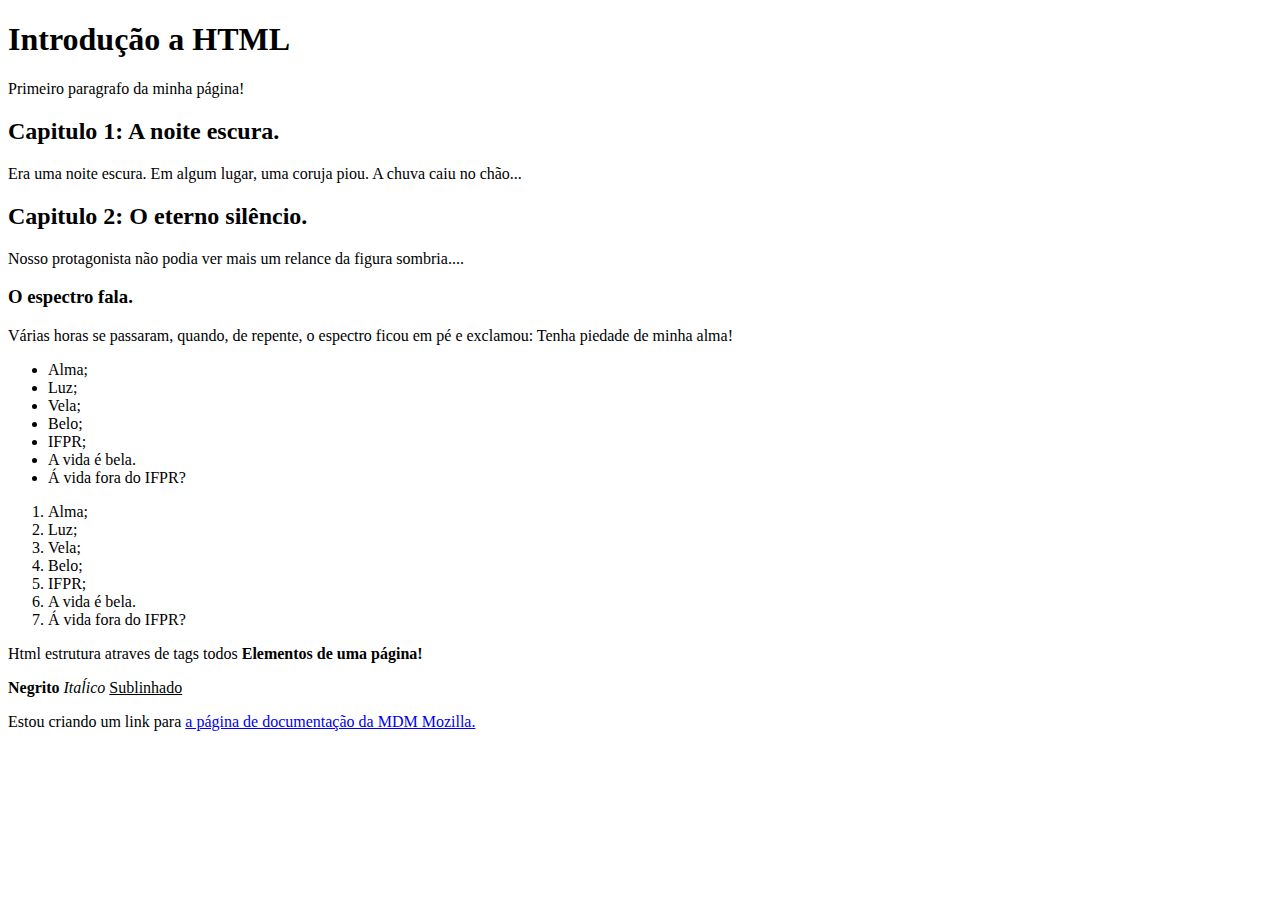
==== index.html @ f869dea3 "Primeiras tags html" ====
<!DOCTYPE html>
<html lang="pt-br">
<head>
    <meta charset="UTF-8">
    <meta http-equiv="X-UA-Compatible" content="IE=edge">
    <meta name="viewport" content="width=device-width, initial-scale=1.0">
    <title>Introdução a HTML</title>
</head>
<body>
    <h1>Introdução a HTML</h1>
    <p>Primeiro paragrafo da minha página!</p>
    <h2>Capitulo 1: A noite escura.</h2>
    <p>Era uma noite escura. Em algum lugar, uma coruja
       piou. A chuva caiu no chão...</p>
    <h2>Capitulo 2: O eterno silêncio.</h2>
    <p>Nosso protagonista não podia ver mais um relance 
       da figura sombria.... </p>
    <h3>O espectro fala.</h3>
    <p>Várias horas se passaram, quando, de repente,
       o espectro ficou em pé e exclamou: Tenha piedade
       de minha alma!</p>
    <ul>
        <li>Alma;</li>
        <li>Luz;</li>
        <li>Vela;</li>
        <li>Belo;</li>
        <li>IFPR;</li>
        <li>A vida é bela.</li>
        <li>Á vida fora do IFPR?</li>
    </ul>
    <ol>
        <li>Alma;</li>
        <li>Luz;</li>
        <li>Vela;</li>
        <li>Belo;</li>
        <li>IFPR;</li>
        <li>A vida é bela.</li>
        <li>Á vida fora do IFPR?</li>
    </ol>
    <p>Html estrutura atraves de tags todos
        <strong>Elementos de uma página!</strong>
    </p>
    <p><b>Negrito</b>  <i>Itaĺico</i>  <u>Sublinhado</u></p>

    <p>Estou criando um link para 
       <a href="http://developer.mozilla.org/pt-BR">
        a página de documentação da MDM Mozilla.</a>
    </p>
    
</body>
</html>
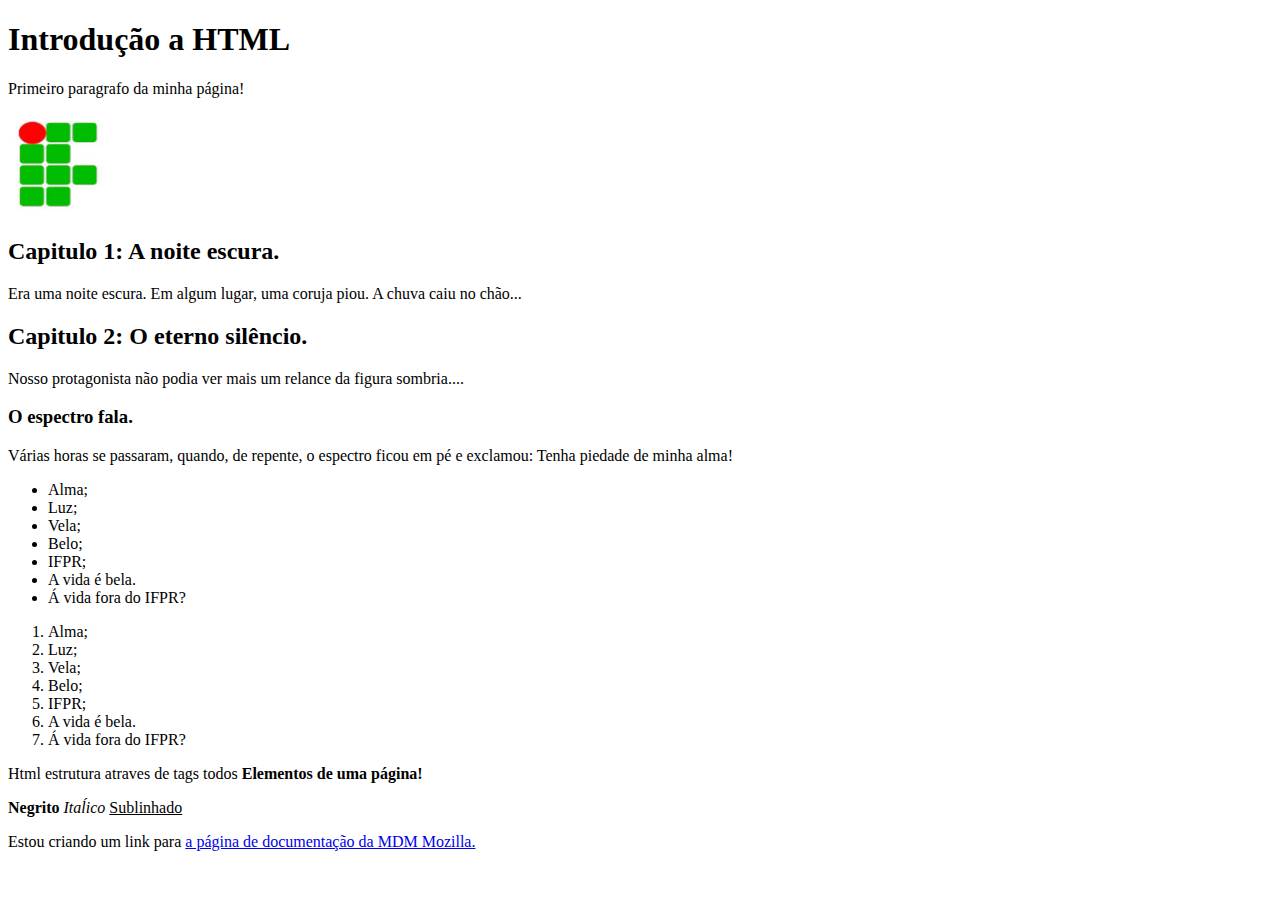
==== commit f5542856: "Update index.html" ====
--- a/index.html
+++ b/index.html
@@ -4,11 +4,13 @@
     <meta charset="UTF-8">
     <meta http-equiv="X-UA-Compatible" content="IE=edge">
     <meta name="viewport" content="width=device-width, initial-scale=1.0">
+    <link rel="shortcut icon" href="[data-uri]" type="image/x-icon">
     <title>Introdução a HTML</title>
 </head>
 <body>
     <h1>Introdução a HTML</h1>
     <p>Primeiro paragrafo da minha página!</p>
+    <img src="[data-uri]" alt="Logo IFPR." width="100" height="100">
     <h2>Capitulo 1: A noite escura.</h2>
     <p>Era uma noite escura. Em algum lugar, uma coruja
        piou. A chuva caiu no chão...</p>
@@ -48,4 +50,4 @@
     </p>
     
 </body>
-</html>+</html>
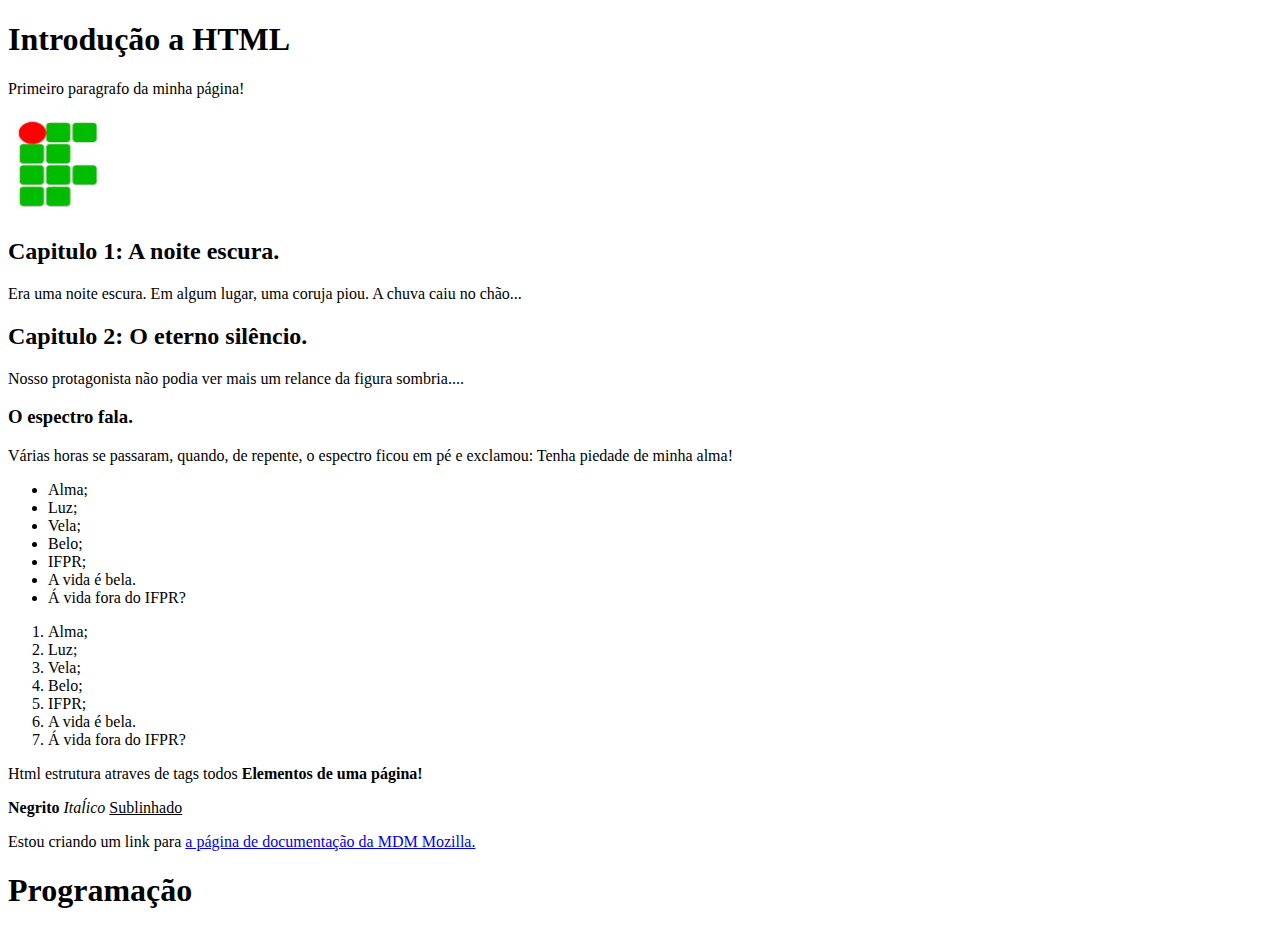
==== commit 78126348: "Update index.html" ====
--- a/index.html
+++ b/index.html
@@ -5,6 +5,7 @@
     <meta http-equiv="X-UA-Compatible" content="IE=edge">
     <meta name="viewport" content="width=device-width, initial-scale=1.0">
     <link rel="shortcut icon" href="[data-uri]" type="image/x-icon">
+    <link rel="stylesheet" href="css/estilos.css">
     <title>Introdução a HTML</title>
 </head>
 <body>
@@ -48,6 +49,9 @@
        <a href="http://developer.mozilla.org/pt-BR">
         a página de documentação da MDM Mozilla.</a>
     </p>
+    <div class="container">
+        <h1>Programação</h1>
+    </div>
     
 </body>
 </html>
